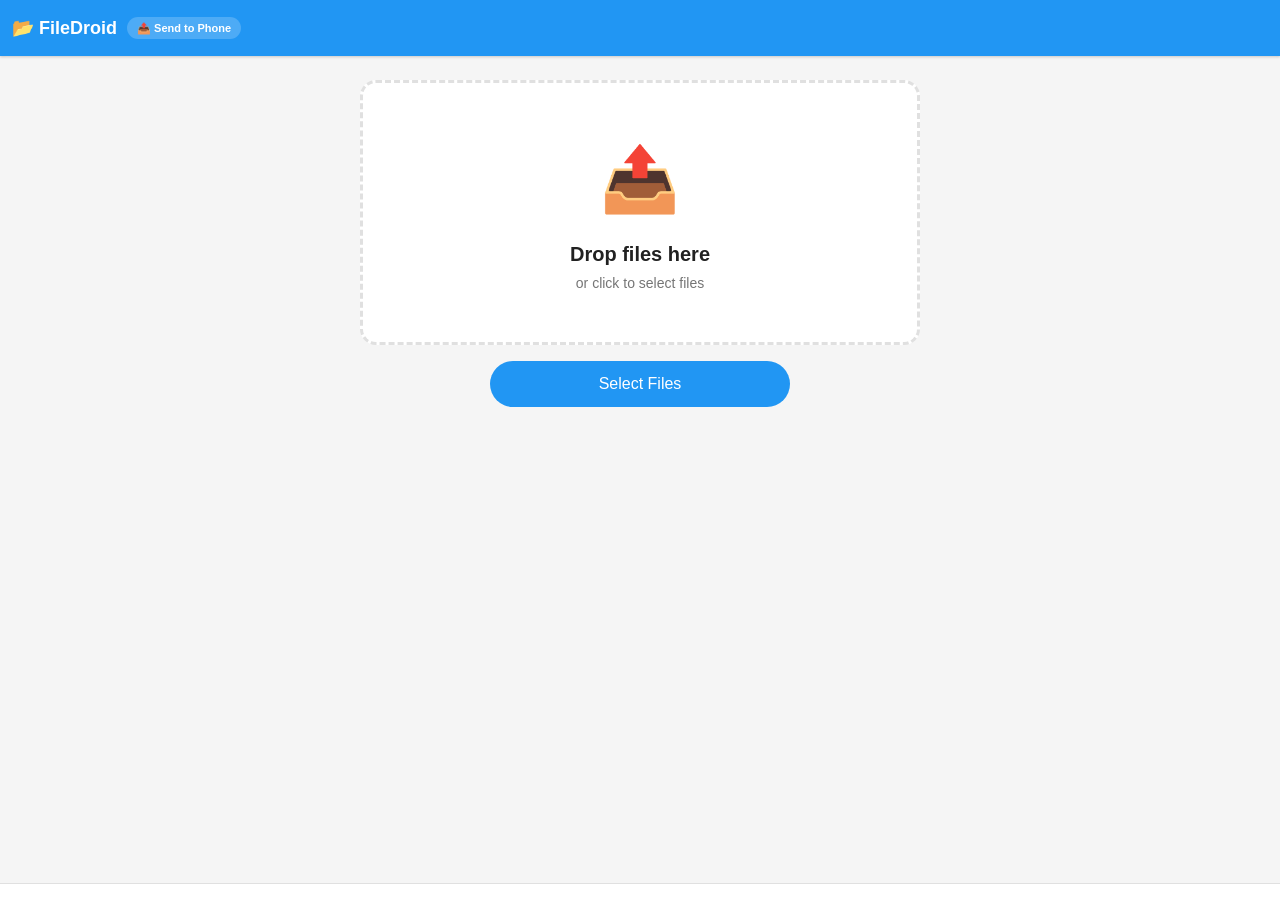
==== app/src/main/assets/web/receive.html @ 7cbdc937 "Send/Receive redesign: two-button home, rich picker, mode-specific web UI - Home screen: Send/Receiv" ====
<!DOCTYPE html>
<html lang="en">
<head>
    <meta charset="UTF-8">
    <meta name="viewport" content="width=device-width, initial-scale=1.0, maximum-scale=1.0, user-scalable=no">
    <meta name="theme-color" content="#2196F3">
    <title>FileDroid - Send Files</title>
    <link rel="stylesheet" href="css/style.css">
</head>
<body class="receive-mode">
    <div id="app">
        <!-- Header -->
        <header class="header header-receive">
            <div class="header-left">
                <span class="logo">📂 FileDroid</span>
                <span class="mode-badge mode-receive">📤 Send to Phone</span>
            </div>
        </header>

        <!-- Upload Area -->
        <main class="upload-page">
            <div class="upload-hero">
                <div class="upload-dropzone" id="dropzone">
                    <div class="dropzone-content">
                        <span class="dropzone-icon">📤</span>
                        <h2>Drop files here</h2>
                        <p>or click to select files</p>
                        <input type="file" id="fileInput" multiple style="display:none">
                    </div>
                </div>

                <button id="selectBtn" class="btn btn-primary upload-select-btn">
                    Select Files
                </button>
            </div>

            <!-- Upload Progress List -->
            <div id="uploadList" class="upload-list"></div>

            <!-- Upload Summary -->
            <div id="uploadSummary" class="upload-summary" style="display:none">
                <span id="summaryText"></span>
            </div>
        </main>

        <!-- Footer -->
        <footer class="footer">
            <span id="serverInfo"></span>
        </footer>
    </div>

    <script src="js/receive.js"></script>
</body>
</html>
---- app/src/main/assets/web/css/style.css ----
/* ========== Base & Reset ========== */
*, *::before, *::after { box-sizing: border-box; margin: 0; padding: 0; }

:root {
    --primary: #4CAF50;
    --primary-dark: #388E3C;
    --primary-light: #C8E6C9;
    --accent: #2196F3;
    --accent-light: #BBDEFB;
    --bg: #f5f5f5;
    --surface: #ffffff;
    --text: #212121;
    --text-secondary: #757575;
    --divider: #e0e0e0;
    --error: #D32F2F;
    --success: #4CAF50;
    --shadow: 0 1px 3px rgba(0,0,0,0.12), 0 1px 2px rgba(0,0,0,0.08);
    --shadow-lg: 0 4px 12px rgba(0,0,0,0.15);
    --radius: 8px;
    --header-height: 56px;
}

body { font-family: -apple-system, BlinkMacSystemFont, 'Segoe UI', Roboto, Oxygen, sans-serif; background: var(--bg); color: var(--text); line-height: 1.5; min-height: 100vh; -webkit-tap-highlight-color: transparent; }

/* ========== Layout: sticky header + footer ========== */
#app { display: flex; flex-direction: column; min-height: 100vh; }
.scroll-content { flex: 1; overflow-y: auto; }

/* ========== Buttons ========== */
.btn { display: inline-flex; align-items: center; gap: 6px; padding: 10px 20px; font-size: 14px; font-weight: 500; border: none; border-radius: 24px; cursor: pointer; transition: all 0.2s; text-decoration: none; }
.btn-primary { background: var(--primary); color: white; width: 100%; justify-content: center; padding: 14px; font-size: 16px; }
.btn-primary:hover { background: var(--primary-dark); }
.btn-sm { padding: 6px 14px; font-size: 13px; background: var(--primary); color: white; }
.btn-sm:hover { background: var(--primary-dark); }
.icon-btn { background: none; border: none; cursor: pointer; padding: 8px; font-size: 18px; border-radius: 50%; transition: background 0.2s; line-height: 1; color: inherit; text-decoration: none; }
.icon-btn:hover { background: rgba(0,0,0,0.08); }

/* ========== Header (sticky) ========== */
.header { position: sticky; top: 0; z-index: 100; background: var(--primary); color: white; min-height: var(--header-height); display: flex; align-items: center; justify-content: space-between; padding: 8px 12px; box-shadow: var(--shadow); flex-wrap: wrap; gap: 8px; }
.header-receive { background: var(--accent); }
.header-left { display: flex; align-items: center; gap: 10px; }
.logo { font-size: 18px; font-weight: 600; white-space: nowrap; }
.header-right { display: flex; align-items: center; gap: 4px; }
.mode-badge { font-size: 11px; font-weight: 600; padding: 3px 10px; border-radius: 12px; white-space: nowrap; background: rgba(255,255,255,0.2); }
.search-box { display: flex; align-items: center; background: rgba(255,255,255,0.2); border-radius: 24px; padding: 0 4px; transition: background 0.2s; }
.search-box:focus-within { background: rgba(255,255,255,0.35); }
.search-box input { background: none; border: none; outline: none; color: white; font-size: 14px; padding: 6px 8px; width: 120px; transition: width 0.3s; }
.search-box input::placeholder { color: rgba(255,255,255,0.7); }
.search-box input:focus { width: 180px; }
.header .icon-btn { color: white; }
.header .icon-btn:hover { background: rgba(255,255,255,0.15); }

/* ========== Breadcrumbs ========== */
.breadcrumbs { display: flex; align-items: center; gap: 4px; padding: 10px 16px; background: var(--surface); border-bottom: 1px solid var(--divider); overflow-x: auto; white-space: nowrap; }
.breadcrumbs::-webkit-scrollbar { display: none; }
.crumb { color: var(--accent); cursor: pointer; font-size: 14px; padding: 2px 4px; border-radius: 4px; transition: background 0.2s; flex-shrink: 0; }
.crumb:hover { background: rgba(33,150,243,0.08); }
.crumb.active { color: var(--text); cursor: default; font-weight: 500; }
.crumb.active:hover { background: none; }
.crumb-sep { color: var(--text-secondary); font-size: 12px; flex-shrink: 0; }

/* ========== Sort Bar ========== */
.sort-bar { display: flex; align-items: center; gap: 8px; padding: 6px 16px; background: var(--surface); border-bottom: 1px solid var(--divider); font-size: 13px; }
.sort-label { color: var(--text-secondary); }
.sort-btn { background: none; border: 1px solid var(--divider); padding: 3px 10px; border-radius: 14px; font-size: 12px; cursor: pointer; transition: all 0.2s; color: var(--text-secondary); }
.sort-btn.active { background: var(--primary); color: white; border-color: var(--primary); }
.sort-btn:hover:not(.active) { border-color: var(--primary); color: var(--primary); }

/* ========== Toolbar (Selection) ========== */
.toolbar { display: flex; align-items: center; justify-content: space-between; padding: 8px 16px; background: var(--primary-light); border-bottom: 1px solid var(--divider); animation: slideDown 0.2s ease; }
@keyframes slideDown { from { transform: translateY(-100%); opacity: 0; } to { transform: translateY(0); opacity: 1; } }
.toolbar-left, .toolbar-right { display: flex; align-items: center; gap: 8px; }
.select-all-label { display: flex; align-items: center; gap: 8px; cursor: pointer; font-size: 14px; }

/* ========== File Container ========== */
.file-container { padding: 8px; min-height: 200px; }

/* ---- List View ---- */
.file-container.list-view { display: flex; flex-direction: column; gap: 2px; padding: 4px 8px; }
.file-container.list-view .file-item { display: flex; align-items: center; gap: 12px; padding: 10px 12px; background: var(--surface); border-radius: var(--radius); cursor: pointer; transition: background 0.15s; position: relative; }
.file-container.list-view .file-item:hover { background: #f0f0f0; }
.file-container.list-view .file-thumb { width: 44px; height: 44px; border-radius: 6px; flex-shrink: 0; background: var(--bg); display: flex; align-items: center; justify-content: center; font-size: 24px; overflow: hidden; }
.file-container.list-view .file-thumb img { width: 100%; height: 100%; object-fit: cover; border-radius: 6px; }
.file-container.list-view .file-info { flex: 1; min-width: 0; }
.file-container.list-view .file-name { font-size: 14px; font-weight: 450; white-space: nowrap; overflow: hidden; text-overflow: ellipsis; }
.file-container.list-view .file-meta { font-size: 12px; color: var(--text-secondary); margin-top: 2px; }
.file-container.list-view .file-actions { display: flex; gap: 4px; }
.file-container.list-view .file-select { width: 20px; height: 20px; accent-color: var(--primary); cursor: pointer; opacity: 0; transition: opacity 0.2s; flex-shrink: 0; }
.file-container.list-view .file-item:hover .file-select, .file-container.list-view .file-item.selected .file-select { opacity: 1; }
.download-btn { font-size: 16px !important; }

/* ---- Grid View ---- */
.file-container.grid-view { display: grid; grid-template-columns: repeat(auto-fill, minmax(150px, 1fr)); gap: 8px; padding: 8px; }
.file-container.grid-view .file-item { display: flex; flex-direction: column; background: var(--surface); border-radius: var(--radius); cursor: pointer; transition: all 0.15s; position: relative; overflow: hidden; }
.file-container.grid-view .file-item:hover { box-shadow: var(--shadow); transform: translateY(-2px); }
.grid-thumb { width: 100%; aspect-ratio: 1; background: var(--bg); display: flex; align-items: center; justify-content: center; overflow: hidden; border-radius: var(--radius) var(--radius) 0 0; }
.grid-thumb img { width: 100%; height: 100%; object-fit: cover; }
.grid-icon { font-size: 48px; }
.grid-info { padding: 8px 10px; }
.grid-info .file-name { font-size: 12px; font-weight: 450; white-space: nowrap; overflow: hidden; text-overflow: ellipsis; }
.grid-info .file-meta { font-size: 11px; color: var(--text-secondary); margin-top: 2px; }
.grid-check { position: absolute; top: 6px; right: 6px; }
.grid-check .file-select { width: 22px; height: 22px; accent-color: var(--primary); cursor: pointer; background: rgba(255,255,255,0.8); border-radius: 4px; }
.grid-duration { position: absolute; top: 6px; left: 6px; background: rgba(0,0,0,0.65); color: white; font-size: 11px; padding: 1px 6px; border-radius: 4px; }

/* Selection */
.file-item.selected { outline: 3px solid var(--primary); outline-offset: -3px; }
.file-item.selected .grid-thumb { opacity: 0.75; }

/* ========== Loading ========== */
.loading { display: flex; flex-direction: column; align-items: center; justify-content: center; padding: 60px 20px; color: var(--text-secondary); }
.spinner { width: 40px; height: 40px; border: 3px solid var(--divider); border-top-color: var(--primary); border-radius: 50%; animation: spin 0.8s linear infinite; margin-bottom: 12px; }
@keyframes spin { to { transform: rotate(360deg); } }

/* ========== Empty State ========== */
.empty-state { text-align: center; padding: 80px 20px; color: var(--text-secondary); }
.empty-icon { font-size: 64px; margin-bottom: 12px; }

/* ========== Preview Modal ========== */
.preview-modal { position: fixed; inset: 0; background: rgba(0,0,0,0.92); z-index: 300; display: flex; flex-direction: column; animation: fadeIn 0.2s ease; }
@keyframes fadeIn { from { opacity: 0; } to { opacity: 1; } }
.preview-header { display: flex; justify-content: space-between; align-items: center; padding: 12px 16px; color: white; background: rgba(0,0,0,0.4); flex-shrink: 0; z-index: 1; }
.preview-title { font-size: 16px; white-space: nowrap; overflow: hidden; text-overflow: ellipsis; flex: 1; margin-right: 12px; }
.preview-actions { display: flex; gap: 4px; flex-shrink: 0; }
.preview-actions .icon-btn { color: white; font-size: 20px; }
.preview-content { flex: 1; display: flex; align-items: center; justify-content: center; overflow: auto; padding: 16px; cursor: pointer; }
.preview-content img { max-width: 100%; max-height: 100%; object-fit: contain; border-radius: 4px; cursor: default; }
.preview-content video, .preview-content audio { max-width: 100%; max-height: 100%; cursor: default; }
.preview-content pre { background: #1e1e1e; color: #d4d4d4; padding: 20px; border-radius: var(--radius); width: 100%; max-height: 100%; overflow: auto; font-size: 14px; line-height: 1.6; font-family: 'Fira Code', 'Consolas', 'Monaco', monospace; white-space: pre-wrap; word-wrap: break-word; cursor: default; }
.preview-content iframe, .preview-content embed { width: 100%; height: 100%; border: none; border-radius: 4px; }

/* ========== Receive Mode: Upload Page ========== */
.receive-mode { --primary: #2196F3; --primary-dark: #1976D2; --primary-light: #BBDEFB; }
.upload-page { display: flex; flex-direction: column; align-items: center; padding: 24px 16px; flex: 1; }
.upload-hero { width: 100%; max-width: 560px; margin-bottom: 24px; }
.upload-dropzone { border: 3px dashed var(--divider); border-radius: 16px; padding: 48px 24px; text-align: center; cursor: pointer; transition: all 0.2s; background: var(--surface); margin-bottom: 16px; }
.upload-dropzone:hover, .upload-dropzone.dragover { border-color: var(--accent); background: var(--accent-light); }
.dropzone-icon { font-size: 64px; display: block; margin-bottom: 12px; }
.dropzone-content h2 { font-size: 20px; margin-bottom: 4px; color: var(--text); }
.dropzone-content p { color: var(--text-secondary); font-size: 14px; }
.upload-select-btn { max-width: 300px; margin: 0 auto; display: flex; background: var(--accent); }
.upload-select-btn:hover { background: var(--primary-dark); }
.upload-list { width: 100%; max-width: 560px; }
.upload-item { background: var(--surface); border-radius: var(--radius); padding: 12px 16px; margin-bottom: 8px; box-shadow: var(--shadow); }
.upload-item-header { display: flex; align-items: center; gap: 8px; margin-bottom: 8px; }
.upload-item-icon { font-size: 20px; flex-shrink: 0; }
.upload-item-name { flex: 1; font-size: 14px; font-weight: 450; white-space: nowrap; overflow: hidden; text-overflow: ellipsis; }
.upload-item-size { font-size: 12px; color: var(--text-secondary); flex-shrink: 0; }
.upload-item-progress { display: flex; align-items: center; gap: 10px; }
.progress-bar { flex: 1; height: 6px; background: var(--divider); border-radius: 3px; overflow: hidden; }
.progress-bar-fill { height: 100%; background: var(--accent); transition: width 0.3s ease; border-radius: 3px; }
.progress-bar-fill.success { background: var(--success); }
.progress-bar-fill.error { background: var(--error); }
.upload-item-status { font-size: 12px; color: var(--text-secondary); white-space: nowrap; min-width: 80px; text-align: right; }
.upload-item-status.success { color: var(--success); }
.upload-item-status.error { color: var(--error); }
.upload-summary { text-align: center; padding: 16px; color: var(--text-secondary); font-size: 14px; }

/* ========== Footer (sticky bottom) ========== */
.footer { padding: 8px 16px; text-align: center; color: var(--text-secondary); font-size: 12px; border-top: 1px solid var(--divider); background: var(--surface); flex-shrink: 0; }

/* ========== Scrollbar ========== */
::-webkit-scrollbar { width: 6px; }
::-webkit-scrollbar-track { background: transparent; }
::-webkit-scrollbar-thumb { background: #ccc; border-radius: 3px; }
::-webkit-scrollbar-thumb:hover { background: #999; }

/* ========== Responsive ========== */
@media (max-width: 480px) {
    .search-box input { width: 80px; }
    .search-box input:focus { width: 120px; }
    .logo { font-size: 16px; }
    .file-container.grid-view { grid-template-columns: repeat(auto-fill, minmax(110px, 1fr)); gap: 6px; }
    .upload-dropzone { padding: 32px 16px; }
    .dropzone-icon { font-size: 48px; }
}
@media (min-width: 768px) {
    .search-box input { width: 200px; }
    .search-box input:focus { width: 280px; }
    .file-container.grid-view { grid-template-columns: repeat(auto-fill, minmax(170px, 1fr)); }
}
@media (min-width: 1024px) {
    .file-container.grid-view { grid-template-columns: repeat(auto-fill, minmax(190px, 1fr)); }
}
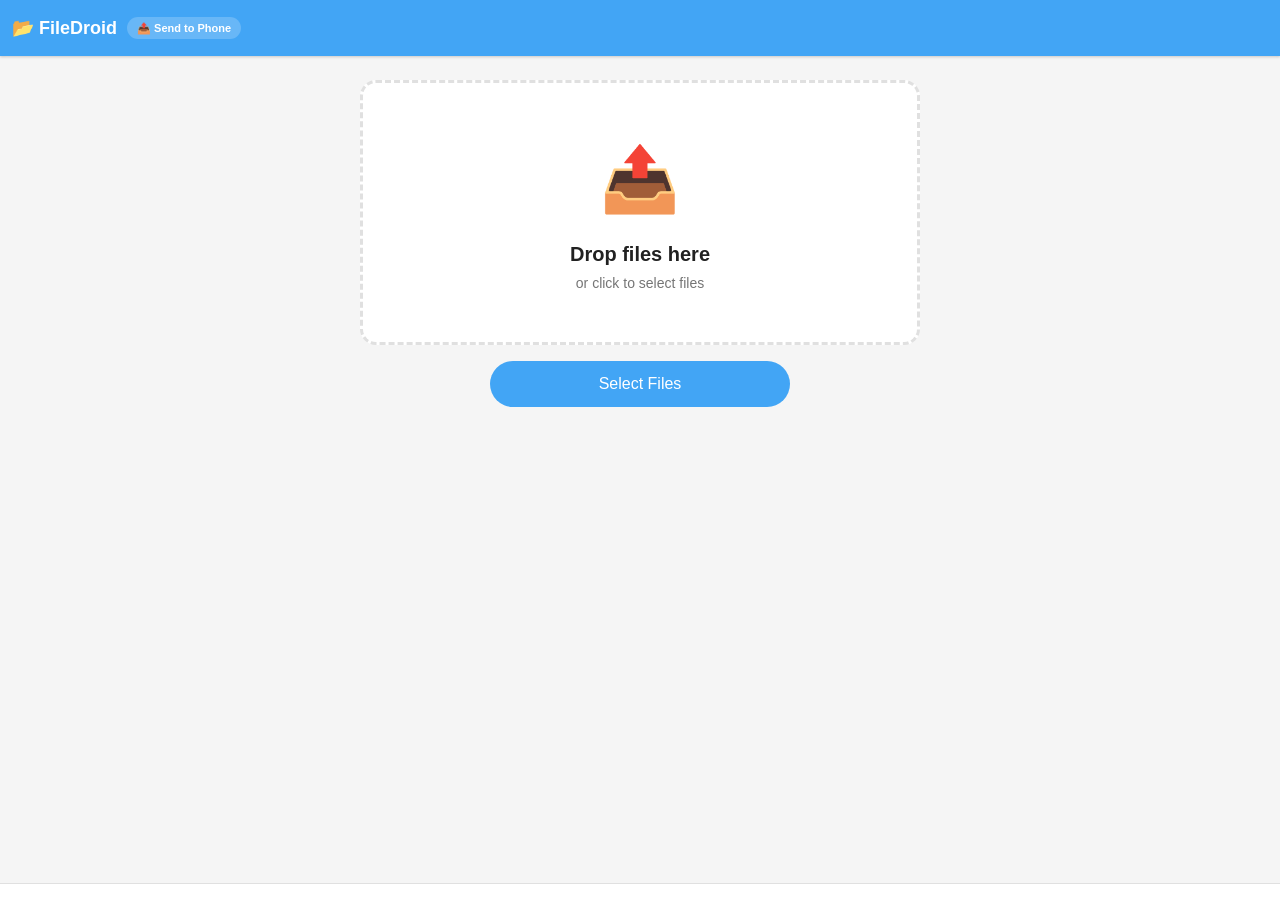
==== commit c3bcc7b2: "Blue theme, 3GB default, scrollable transfers, cancel uploads, button reorder" ====
--- a/app/src/main/assets/web/receive.html
+++ b/app/src/main/assets/web/receive.html
@@ -3,7 +3,7 @@
 <head>
     <meta charset="UTF-8">
     <meta name="viewport" content="width=device-width, initial-scale=1.0, maximum-scale=1.0, user-scalable=no">
-    <meta name="theme-color" content="#2196F3">
+    <meta name="theme-color" content="#1976D2">
     <title>FileDroid - Send Files</title>
     <link rel="stylesheet" href="css/style.css">
 </head>
--- a/app/src/main/assets/web/css/style.css
+++ b/app/src/main/assets/web/css/style.css
@@ -2,11 +2,11 @@
 *, *::before, *::after { box-sizing: border-box; margin: 0; padding: 0; }
 
 :root {
-    --primary: #4CAF50;
-    --primary-dark: #388E3C;
-    --primary-light: #C8E6C9;
-    --accent: #2196F3;
-    --accent-light: #BBDEFB;
+    --primary: #1976D2;
+    --primary-dark: #1565C0;
+    --primary-light: #BBDEFB;
+    --accent: #42A5F5;
+    --accent-light: #E3F2FD;
     --bg: #f5f5f5;
     --surface: #ffffff;
     --text: #212121;
@@ -130,7 +130,7 @@
 .preview-content iframe, .preview-content embed { width: 100%; height: 100%; border: none; border-radius: 4px; }
 
 /* ========== Receive Mode: Upload Page ========== */
-.receive-mode { --primary: #2196F3; --primary-dark: #1976D2; --primary-light: #BBDEFB; }
+.receive-mode { --primary: #1976D2; --primary-dark: #1565C0; --primary-light: #BBDEFB; }
 .upload-page { display: flex; flex-direction: column; align-items: center; padding: 24px 16px; flex: 1; }
 .upload-hero { width: 100%; max-width: 560px; margin-bottom: 24px; }
 .upload-dropzone { border: 3px dashed var(--divider); border-radius: 16px; padding: 48px 24px; text-align: center; cursor: pointer; transition: all 0.2s; background: var(--surface); margin-bottom: 16px; }
@@ -154,6 +154,8 @@
 .upload-item-status { font-size: 12px; color: var(--text-secondary); white-space: nowrap; min-width: 80px; text-align: right; }
 .upload-item-status.success { color: var(--success); }
 .upload-item-status.error { color: var(--error); }
+.upload-cancel-btn { background: none; border: none; color: var(--text-secondary); font-size: 16px; cursor: pointer; padding: 2px 6px; border-radius: 50%; transition: all 0.2s; flex-shrink: 0; margin-left: 4px; line-height: 1; }
+.upload-cancel-btn:hover { background: rgba(211,47,47,0.1); color: var(--error); }
 .upload-summary { text-align: center; padding: 16px; color: var(--text-secondary); font-size: 14px; }
 
 /* ========== Footer (sticky bottom) ========== */
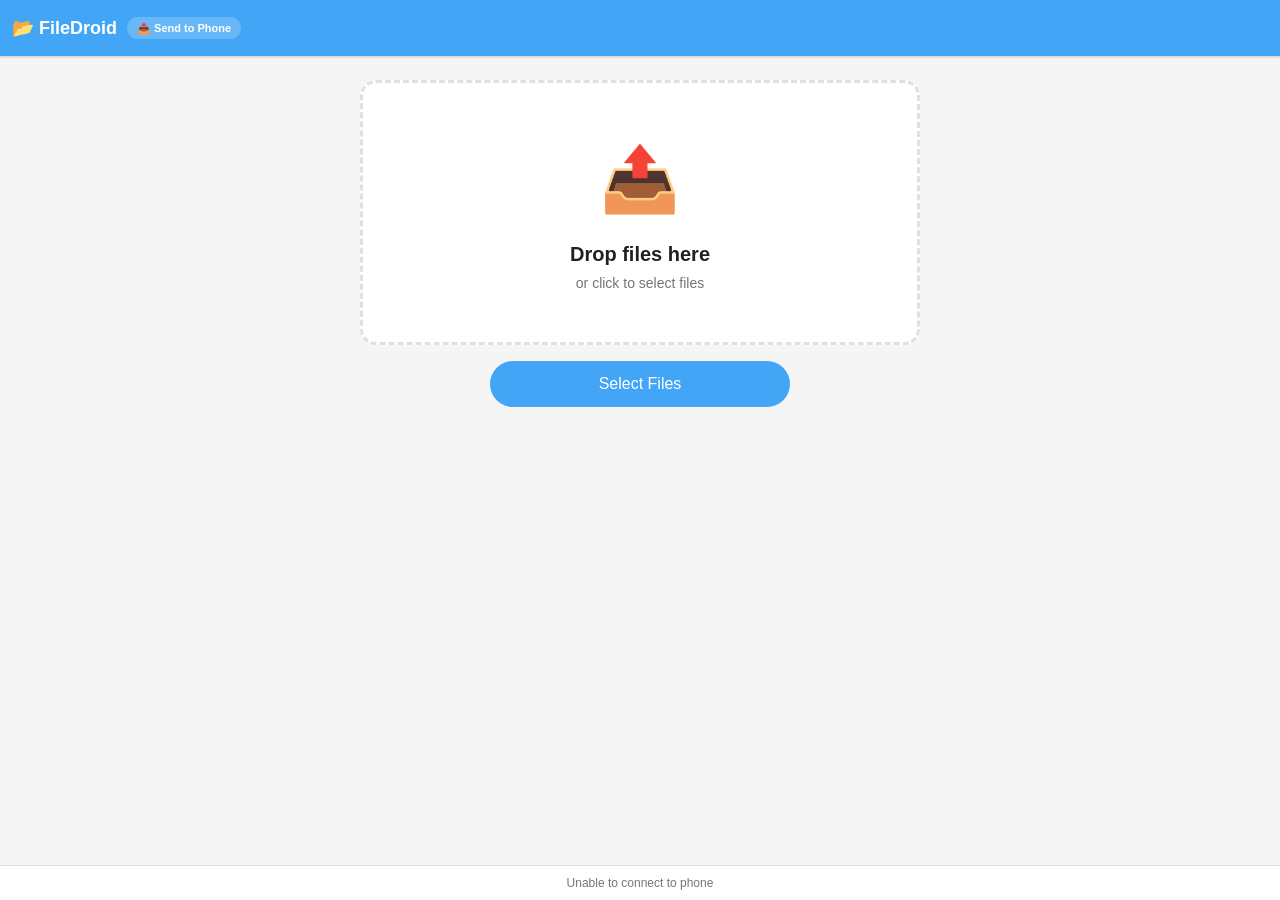
==== commit 02adc692: "Security & production hardening: fix path traversal, long content-length, R8/ProGuard, connection-lo" ====
--- a/app/src/main/assets/web/receive.html
+++ b/app/src/main/assets/web/receive.html
@@ -8,6 +8,9 @@
     <link rel="stylesheet" href="css/style.css">
 </head>
 <body class="receive-mode">
+    <div id="connectionBanner" class="connection-banner" style="display:none">
+        ⚠️ Connection lost — phone may have disconnected from WiFi or stopped sharing
+    </div>
     <div id="app">
         <!-- Header -->
         <header class="header header-receive">
@@ -29,9 +32,14 @@
                     </div>
                 </div>
 
-                <button id="selectBtn" class="btn btn-primary upload-select-btn">
-                    Select Files
-                </button>
+                <div class="upload-btn-row">
+                    <button id="selectBtn" class="btn btn-primary upload-select-btn">
+                        Select Files
+                    </button>
+                    <button id="cancelAllBtn" class="btn btn-cancel-all" style="display:none" disabled>
+                        Cancel All
+                    </button>
+                </div>
             </div>
 
             <!-- Upload Progress List -->
--- a/app/src/main/assets/web/css/style.css
+++ b/app/src/main/assets/web/css/style.css
@@ -1,5 +1,22 @@
 /* ========== Base & Reset ========== */
 *, *::before, *::after { box-sizing: border-box; margin: 0; padding: 0; }
+
+/* ========== Connection Banner ========== */
+.connection-banner {
+    position: fixed;
+    top: 0;
+    left: 0;
+    right: 0;
+    z-index: 9999;
+    background: #D32F2F;
+    color: #fff;
+    text-align: center;
+    padding: 10px 16px;
+    font-size: 14px;
+    font-weight: 500;
+    animation: slideDown 0.3s ease;
+}
+@keyframes slideDown { from { transform: translateY(-100%); } to { transform: translateY(0); } }
 
 :root {
     --primary: #1976D2;
@@ -24,7 +41,7 @@
 
 /* ========== Layout: sticky header + footer ========== */
 #app { display: flex; flex-direction: column; min-height: 100vh; }
-.scroll-content { flex: 1; overflow-y: auto; }
+.scroll-content { flex: 1; overflow-y: auto; padding-bottom: 60px; }
 
 /* ========== Buttons ========== */
 .btn { display: inline-flex; align-items: center; gap: 6px; padding: 10px 20px; font-size: 14px; font-weight: 500; border: none; border-radius: 24px; cursor: pointer; transition: all 0.2s; text-decoration: none; }
@@ -32,6 +49,7 @@
 .btn-primary:hover { background: var(--primary-dark); }
 .btn-sm { padding: 6px 14px; font-size: 13px; background: var(--primary); color: white; }
 .btn-sm:hover { background: var(--primary-dark); }
+
 .icon-btn { background: none; border: none; cursor: pointer; padding: 8px; font-size: 18px; border-radius: 50%; transition: background 0.2s; line-height: 1; color: inherit; text-decoration: none; }
 .icon-btn:hover { background: rgba(0,0,0,0.08); }
 
@@ -59,17 +77,24 @@
 .crumb.active:hover { background: none; }
 .crumb-sep { color: var(--text-secondary); font-size: 12px; flex-shrink: 0; }
 
-/* ========== Sort Bar ========== */
-.sort-bar { display: flex; align-items: center; gap: 8px; padding: 6px 16px; background: var(--surface); border-bottom: 1px solid var(--divider); font-size: 13px; }
+/* ========== Sort Bar (sticky) ========== */
+.sort-bar { display: flex; align-items: center; gap: 8px; padding: 6px 16px; background: var(--surface); border-bottom: 1px solid var(--divider); font-size: 13px; flex-wrap: wrap; position: sticky; top: var(--header-height); z-index: 90; }
+.btn-select-all { margin-left: auto; background: var(--accent); color: #fff; border: none; padding: 4px 12px; border-radius: 6px; font-size: 12px; font-weight: 600; cursor: pointer; transition: background 0.2s; }
+.btn-select-all:hover { background: var(--primary-dark); }
 .sort-label { color: var(--text-secondary); }
 .sort-btn { background: none; border: 1px solid var(--divider); padding: 3px 10px; border-radius: 14px; font-size: 12px; cursor: pointer; transition: all 0.2s; color: var(--text-secondary); }
 .sort-btn.active { background: var(--primary); color: white; border-color: var(--primary); }
 .sort-btn:hover:not(.active) { border-color: var(--primary); color: var(--primary); }
 
-/* ========== Toolbar (Selection) ========== */
-.toolbar { display: flex; align-items: center; justify-content: space-between; padding: 8px 16px; background: var(--primary-light); border-bottom: 1px solid var(--divider); animation: slideDown 0.2s ease; }
-@keyframes slideDown { from { transform: translateY(-100%); opacity: 0; } to { transform: translateY(0); opacity: 1; } }
+/* ========== Toolbar (Selection) — always-visible floating footer ========== */
+.toolbar { display: flex; align-items: center; justify-content: space-between; padding: 10px 16px; background: var(--primary); color: #fff; position: fixed; bottom: 0; left: 0; right: 0; z-index: 100; box-shadow: 0 -4px 16px rgba(0,0,0,0.2); transition: background 0.25s ease, opacity 0.25s ease; }
+.toolbar-disabled { background: #9E9E9E; }
+.toolbar-disabled .btn-sm { background: #ccc; color: #888; cursor: not-allowed; pointer-events: none; }
+.toolbar-disabled .select-all-label { color: rgba(255,255,255,0.6); }
 .toolbar-left, .toolbar-right { display: flex; align-items: center; gap: 8px; }
+.toolbar .select-all-label { color: #fff; }
+.toolbar .btn-sm { background: #fff; color: var(--primary); font-weight: 700; transition: background 0.2s, color 0.2s; }
+.toolbar .btn-sm:hover:not(:disabled) { background: #e3f2fd; }
 .select-all-label { display: flex; align-items: center; gap: 8px; cursor: pointer; font-size: 14px; }
 
 /* ========== File Container ========== */
@@ -140,8 +165,12 @@
 .dropzone-content p { color: var(--text-secondary); font-size: 14px; }
 .upload-select-btn { max-width: 300px; margin: 0 auto; display: flex; background: var(--accent); }
 .upload-select-btn:hover { background: var(--primary-dark); }
-.upload-list { width: 100%; max-width: 560px; }
-.upload-item { background: var(--surface); border-radius: var(--radius); padding: 12px 16px; margin-bottom: 8px; box-shadow: var(--shadow); }
+.upload-list { width: 100%; max-width: 560px; max-height: 50vh; overflow-y: auto; scroll-behavior: smooth; }
+.upload-item { background: var(--surface); border-radius: var(--radius); padding: 12px 16px; margin-bottom: 8px; box-shadow: var(--shadow); transition: opacity 0.3s, border-color 0.3s; }
+.upload-item.active { border: 2px solid var(--accent); box-shadow: 0 0 8px rgba(25,118,210,0.25); }
+.upload-item.active .progress-bar-fill { animation: pulse 1.5s ease-in-out infinite; }
+.upload-item.completed { opacity: 0.55; }
+@keyframes pulse { 0%,100% { opacity: 1; } 50% { opacity: 0.6; } }
 .upload-item-header { display: flex; align-items: center; gap: 8px; margin-bottom: 8px; }
 .upload-item-icon { font-size: 20px; flex-shrink: 0; }
 .upload-item-name { flex: 1; font-size: 14px; font-weight: 450; white-space: nowrap; overflow: hidden; text-overflow: ellipsis; }
@@ -154,8 +183,10 @@
 .upload-item-status { font-size: 12px; color: var(--text-secondary); white-space: nowrap; min-width: 80px; text-align: right; }
 .upload-item-status.success { color: var(--success); }
 .upload-item-status.error { color: var(--error); }
-.upload-cancel-btn { background: none; border: none; color: var(--text-secondary); font-size: 16px; cursor: pointer; padding: 2px 6px; border-radius: 50%; transition: all 0.2s; flex-shrink: 0; margin-left: 4px; line-height: 1; }
-.upload-cancel-btn:hover { background: rgba(211,47,47,0.1); color: var(--error); }
+.upload-btn-row { display: flex; gap: 10px; justify-content: center; align-items: center; }
+.btn-cancel-all { background: var(--error); color: #fff; border: none; padding: 10px 24px; border-radius: 8px; font-size: 14px; font-weight: 600; cursor: pointer; transition: background 0.2s; }
+.btn-cancel-all:hover:not(:disabled) { background: #c62828; }
+.btn-cancel-all:disabled { background: #999; cursor: default; opacity: 0.7; }
 .upload-summary { text-align: center; padding: 16px; color: var(--text-secondary); font-size: 14px; }
 
 /* ========== Footer (sticky bottom) ========== */
@@ -184,3 +215,52 @@
 @media (min-width: 1024px) {
     .file-container.grid-view { grid-template-columns: repeat(auto-fill, minmax(190px, 1fr)); }
 }
+
+/* ========== Toast Notification ========== */
+.fd-toast { position: fixed; bottom: 70px; left: 50%; transform: translateX(-50%) translateY(20px); background: #323232; color: #fff; padding: 12px 24px; border-radius: 8px; font-size: 14px; font-weight: 500; z-index: 500; opacity: 0; transition: opacity 0.3s ease, transform 0.3s ease; pointer-events: none; white-space: nowrap; box-shadow: 0 4px 12px rgba(0,0,0,0.3); }
+.fd-toast-show { opacity: 1; transform: translateX(-50%) translateY(0); }
+
+/* ========== Dark Mode ========== */
+@media (prefers-color-scheme: dark) {
+    :root {
+        --bg: #121212;
+        --surface: #1e1e1e;
+        --text: #e0e0e0;
+        --text-secondary: #9e9e9e;
+        --divider: #333333;
+        --shadow: 0 1px 3px rgba(0,0,0,0.4), 0 1px 2px rgba(0,0,0,0.3);
+        --shadow-lg: 0 4px 12px rgba(0,0,0,0.5);
+    }
+    body { background: var(--bg); color: var(--text); }
+    .search-box { background: rgba(255,255,255,0.12); }
+    .search-box:focus-within { background: rgba(255,255,255,0.2); }
+    .breadcrumbs { background: var(--surface); border-color: var(--divider); }
+    .sort-bar { background: var(--surface); border-color: var(--divider); }
+    .sort-btn { border-color: var(--divider); color: var(--text-secondary); }
+    .sort-btn:hover:not(.active) { color: var(--accent); border-color: var(--accent); }
+    .file-container.list-view .file-item { background: var(--surface); }
+    .file-container.list-view .file-item:hover { background: #2a2a2a; }
+    .file-container.grid-view .file-item { background: var(--surface); }
+    .file-container.grid-view .file-item:hover { box-shadow: 0 4px 12px rgba(0,0,0,0.5); }
+    .grid-thumb { background: #2a2a2a; }
+    .file-container.list-view .file-thumb { background: #2a2a2a; }
+    .grid-check .file-select { background: rgba(30,30,30,0.8); }
+    .file-item.selected { outline-color: var(--accent); }
+    .footer { background: var(--surface); border-color: var(--divider); color: var(--text-secondary); }
+    .toolbar-disabled { background: #424242; }
+    .toolbar-disabled .btn-sm { background: #555; color: #888; }
+    .loading { color: var(--text-secondary); }
+    .spinner { border-color: var(--divider); border-top-color: var(--accent); }
+    .empty-state { color: var(--text-secondary); }
+    .preview-content pre { background: #121212; }
+    /* Receive page dark mode */
+    .upload-dropzone { background: var(--surface); border-color: var(--divider); }
+    .upload-dropzone:hover, .upload-dropzone.dragover { background: #1a2a3a; border-color: var(--accent); }
+    .dropzone-content h2 { color: var(--text); }
+    .dropzone-content p { color: var(--text-secondary); }
+    .upload-item { background: var(--surface); box-shadow: 0 1px 3px rgba(0,0,0,0.4); }
+    .progress-bar { background: var(--divider); }
+    .fd-toast { background: #444; }
+    ::-webkit-scrollbar-thumb { background: #555; }
+    ::-webkit-scrollbar-thumb:hover { background: #777; }
+}
